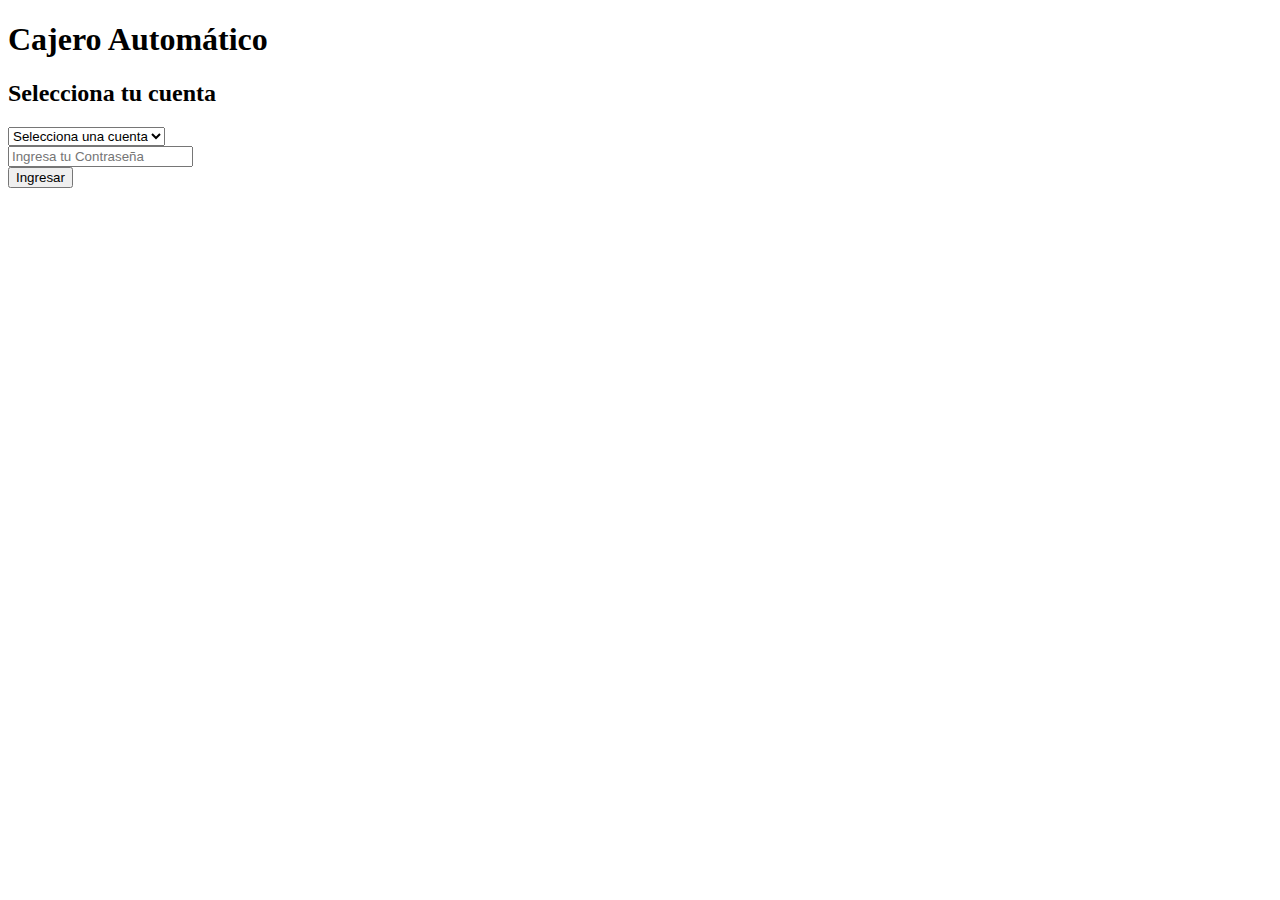
==== cajero/index.html @ f2054f60 "make all the structure fot the ATM" ====
<!DOCTYPE html>
<html lang="en">
  <head>
    <meta charset="UTF-8" />
    <meta name="viewport" content="width=device-width, initial-scale=1.0" />
    <title>Cajero Automatico</title>
    <link rel="stylesheet" href="./styles.css" />
  </head>
  <body>
    <main id="app">
      <h1>Cajero Automático</h1>
      <section id="login-screen">
        <h2>Selecciona tu cuenta</h2>
        <select id="acount-select">
          <option value="" selected disabled>Selecciona una cuenta</option>
          <option value="0">Mali</option>
          <option value="1">Gera</option>
          <option value="2">Maui</option>
        </select>
        <br />
        <input
          type="password"
          id="password"
          placeholder="Ingresa tu Contraseña"
        />
        <br />
        <button onclick="login()">Ingresar</button>
        <p id="login-error" class="error"></p>
      </section>
      <section id="atm-screen" style="display: none">
        <h2>Bienvenido, <span id="user-name"></span></h2>
        <button onclick="checkBalance()">Consultar Saldo</button>
        <button onclick="deposit()">Ingresar Monto</button>
        <button onclick="withdraw()">Retirar Monto</button>
        <button onclick="logout()">Cerrar Sesion</button>
        <p id="atm-message"></p>
        <article id="transaction-screen" style="display: none;">
            <input type="number" id="amount" placeholder="Monto">
            <br>
            <button id="confirm-button" onclick="confirmTransaction()">Confirmar</button>
        </article>
      </section>
    </main>
    <script src="./script.js"></script>
  </body>
</html>
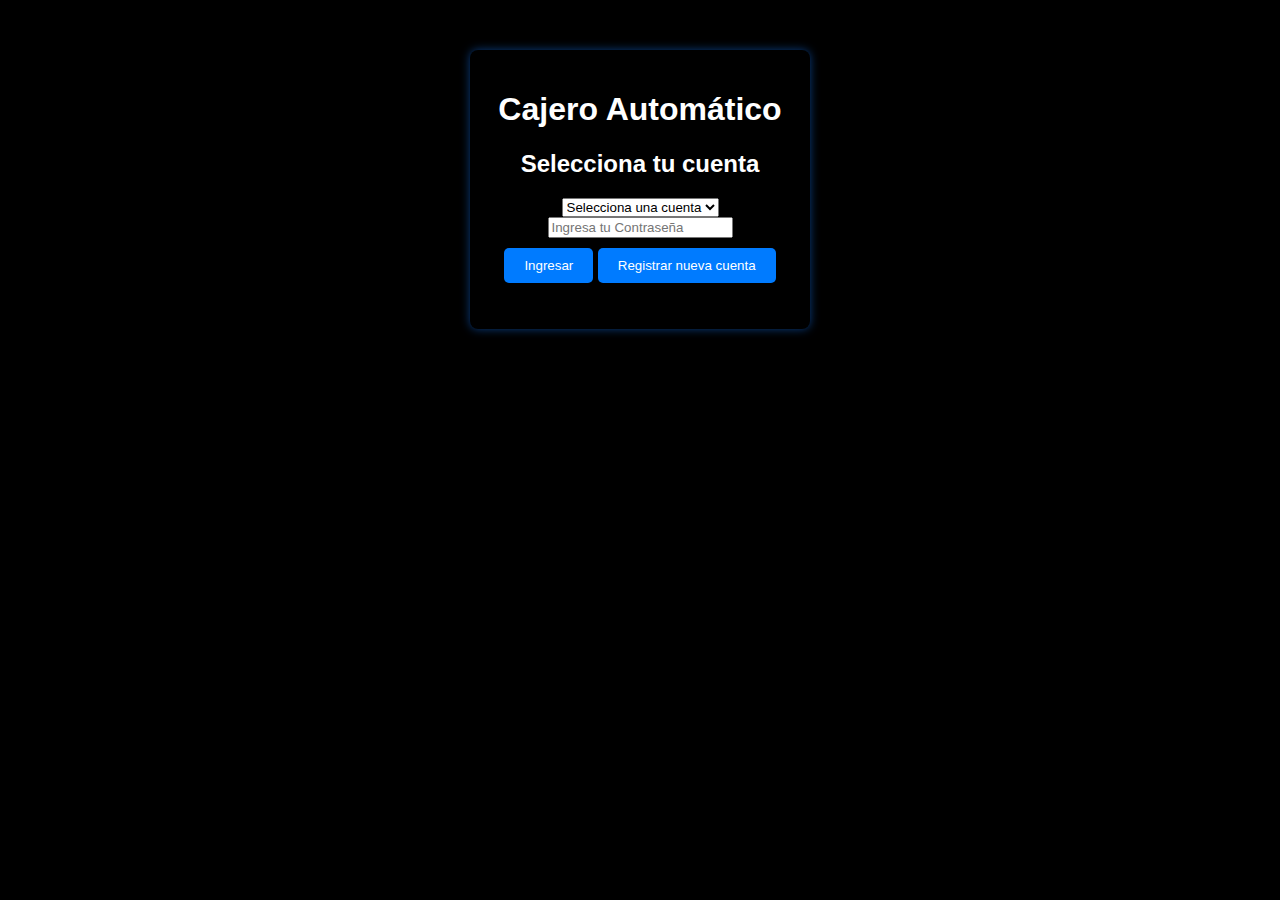
==== commit 4e27a3af: "add the logic for the ATM works, check account, deposite and retire a value and can register new use" ====
--- a/cajero/index.html
+++ b/cajero/index.html
@@ -11,7 +11,7 @@
       <h1>Cajero Automático</h1>
       <section id="login-screen">
         <h2>Selecciona tu cuenta</h2>
-        <select id="acount-select">
+        <select id="account-select">
           <option value="" selected disabled>Selecciona una cuenta</option>
           <option value="0">Mali</option>
           <option value="1">Gera</option>
@@ -25,6 +25,7 @@
         />
         <br />
         <button onclick="login()">Ingresar</button>
+        <button onclick="toggleRegister()">Registrar nueva cuenta</button>
         <p id="login-error" class="error"></p>
       </section>
       <section id="atm-screen" style="display: none">
@@ -40,6 +41,15 @@
             <button id="confirm-button" onclick="confirmTransaction()">Confirmar</button>
         </article>
       </section>
+      <section id="register-screen" style="display: none;">
+        <h2>Registrar Nueva Cuenta</h2>
+        <input type="text" id="new-user" placeholder="Nombre">
+        <br>
+        <input type="password" id="new-password" placeholder="Contraseña">
+        <br>
+        <button onclick="register()">Registrar</button>
+        <p id="register-error" class="error"></p>
+      </section>
     </main>
     <script src="./script.js"></script>
   </body>
--- a/cajero/styles.css
+++ b/cajero/styles.css
@@ -0,0 +1,34 @@
+body {
+    font-family: Arial, sans-serif;
+    text-align: center;
+    background-color: #000000;
+}
+
+#app {
+    margin: 50px auto;
+    padding: 20px;
+    background-color: rgb(0, 0, 0);
+    box-shadow: 0 0 10px rgba(16, 94, 197, 0.651);
+    max-width: 300px;
+    border-radius: 8px;
+    color: white;
+}
+
+.error {
+    color: red;
+}
+
+button {
+    margin: 10px 0;
+    padding: 10px 20px;
+    border: none;
+    background-color: #007bff;
+    color: white;
+    cursor: pointer;
+    border-radius: 5px;
+    transition: background .2s ease-in-out;
+}
+
+button:hover {
+    background: #0056b3;
+}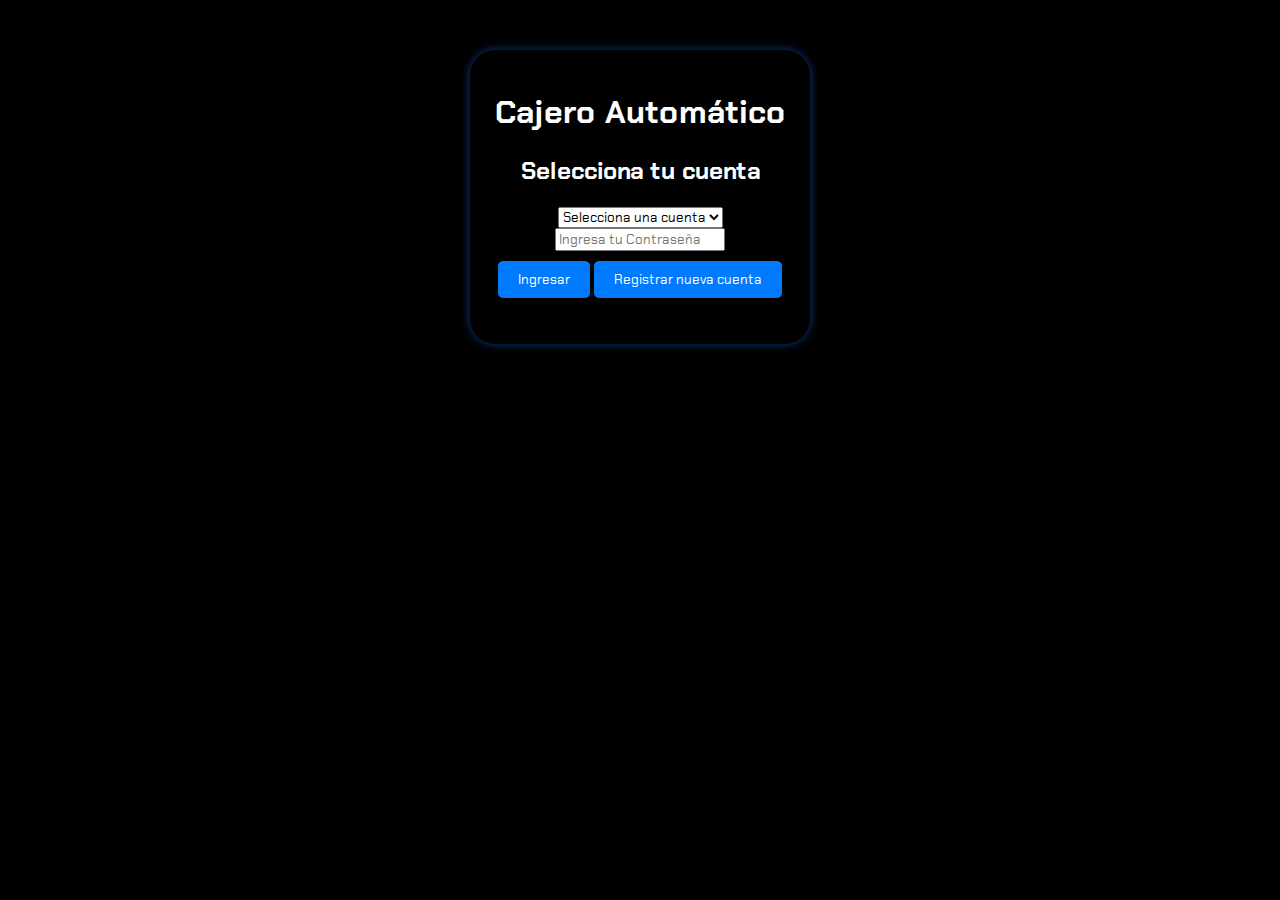
==== commit 5637cb69: "change the style of the butttons and inputs" ====
--- a/cajero/index.html
+++ b/cajero/index.html
@@ -41,16 +41,16 @@
             <button id="confirm-button" onclick="confirmTransaction()">Confirmar</button>
         </article>
       </section>
-      <section id="register-screen" style="display: none;">
-        <h2>Registrar Nueva Cuenta</h2>
-        <input type="text" id="new-user" placeholder="Nombre">
-        <br>
-        <input type="password" id="new-password" placeholder="Contraseña">
-        <br>
-        <button onclick="register()">Registrar</button>
-        <p id="register-error" class="error"></p>
-      </section>
     </main>
+    <section id="register-screen" style="display: none;">
+      <h2>Registrar Nueva Cuenta</h2>
+      <input type="text" id="new-user" placeholder="Nombre">
+      <br>
+      <input type="password" id="new-password" placeholder="Contraseña">
+      <br>
+      <button onclick="register()">Registrar</button>
+      <p id="register-error" class="error"></p>
+    </section>
     <script src="./script.js"></script>
   </body>
 </html>
--- a/cajero/styles.css
+++ b/cajero/styles.css
@@ -1,5 +1,8 @@
+@import url('https://fonts.googleapis.com/css2?family=Chakra+Petch:ital,wght@0,300;0,400;0,500;0,600;0,700;1,300;1,400;1,500;1,600;1,700&display=swap');
+
+
 body {
-    font-family: Arial, sans-serif;
+    font-family:"Chakra Petch", sans-serif;
     text-align: center;
     background-color: #000000;
 }
@@ -10,8 +13,22 @@
     background-color: rgb(0, 0, 0);
     box-shadow: 0 0 10px rgba(16, 94, 197, 0.651);
     max-width: 300px;
-    border-radius: 8px;
+    border-radius: 25px;
     color: white;
+}
+
+#register-screen{
+    margin: 50px auto;
+    padding: 20px;
+    background-color: rgb(0, 0, 0);
+    box-shadow: 0 0 10px rgba(16, 197, 55, 0.651);
+    max-width: 300px;
+    border-radius: 25px;
+    color: white;
+}
+
+#atm-screen p{
+    color: #15b300;
 }
 
 .error {
@@ -19,6 +36,7 @@
 }
 
 button {
+    font-family:"Chakra Petch", sans-serif;
     margin: 10px 0;
     padding: 10px 20px;
     border: none;
@@ -29,6 +47,18 @@
     transition: background .2s ease-in-out;
 }
 
-button:hover {
-    background: #0056b3;
+button:hover{
+    background: #15b300;
+}
+
+button:focus{
+    background: #15b300;
+}
+
+input{
+    font-family:"Chakra Petch", sans-serif;
+}
+
+select{
+    font-family:"Chakra Petch", sans-serif;
 }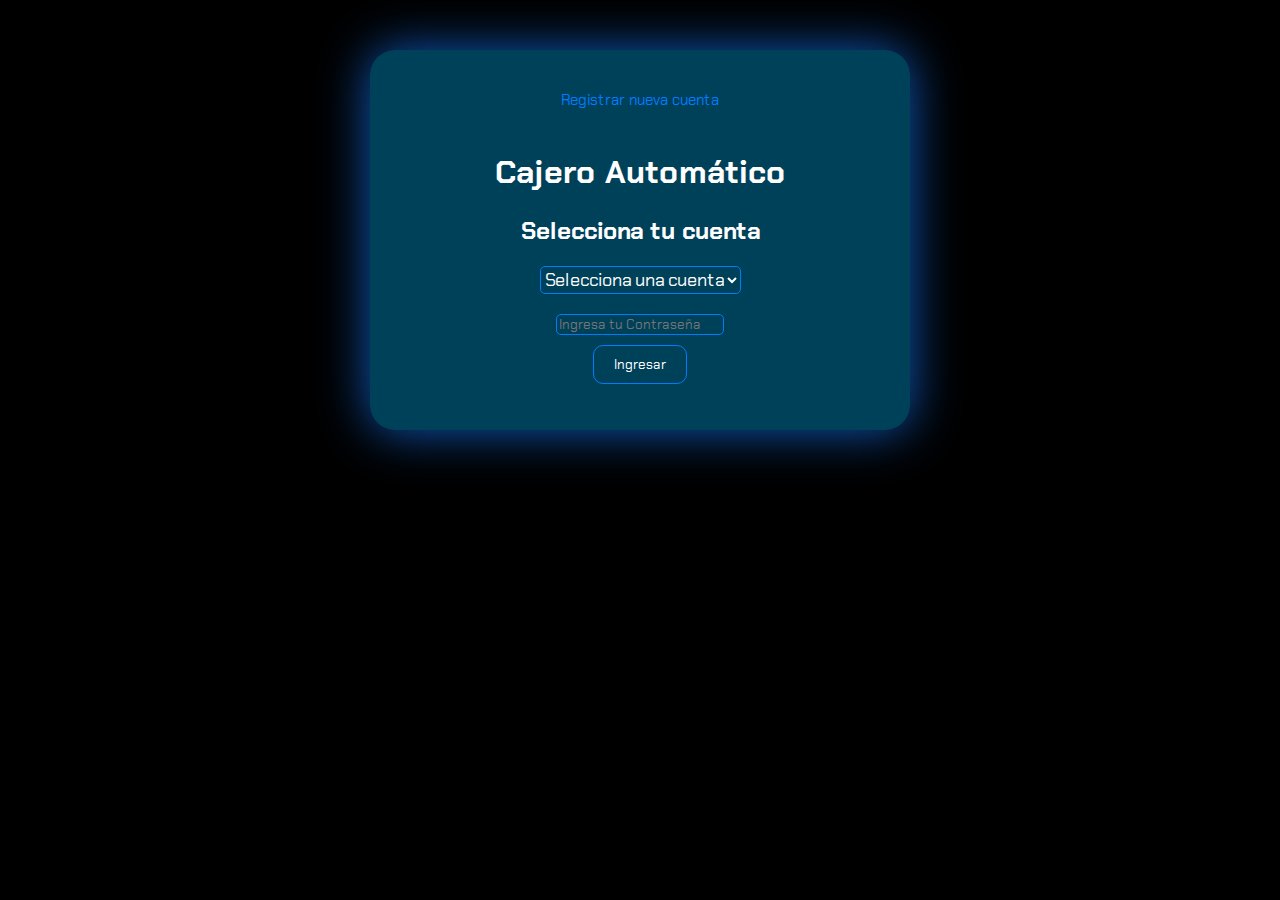
==== commit f7821409: "change some styles in the main section" ====
--- a/cajero/index.html
+++ b/cajero/index.html
@@ -8,6 +8,9 @@
   </head>
   <body>
     <main id="app">
+      <header class="menu">
+        <button class="toggle" onclick="toggleRegister()">Registrar nueva cuenta</button>
+      </header>
       <h1>Cajero Automático</h1>
       <section id="login-screen">
         <h2>Selecciona tu cuenta</h2>
@@ -25,7 +28,6 @@
         />
         <br />
         <button onclick="login()">Ingresar</button>
-        <button onclick="toggleRegister()">Registrar nueva cuenta</button>
         <p id="login-error" class="error"></p>
       </section>
       <section id="atm-screen" style="display: none">
--- a/cajero/styles.css
+++ b/cajero/styles.css
@@ -10,9 +10,9 @@
 #app {
     margin: 50px auto;
     padding: 20px;
-    background-color: rgb(0, 0, 0);
-    box-shadow: 0 0 10px rgba(16, 94, 197, 0.651);
-    max-width: 300px;
+    background-color: rgba(0, 181, 253, 0.356);
+    box-shadow: 0 0 50px rgba(16, 94, 197, 0.979);
+    max-width: 500px;
     border-radius: 25px;
     color: white;
 }
@@ -20,13 +20,18 @@
 #register-screen{
     margin: 50px auto;
     padding: 20px;
-    background-color: rgb(0, 0, 0);
-    box-shadow: 0 0 10px rgba(16, 197, 55, 0.651);
+    background-color: rgba(0, 181, 253, 0.356);
+    box-shadow: 0 0 50px rgba(16, 94, 197, 0.979);
     max-width: 300px;
     border-radius: 25px;
     color: white;
 }
-
+#atm-screen {
+    margin: 0 auto;
+    flex-wrap: wrap;
+    flex-direction: column;
+    width: 300px;
+}
 #atm-screen p{
     color: #15b300;
 }
@@ -39,26 +44,54 @@
     font-family:"Chakra Petch", sans-serif;
     margin: 10px 0;
     padding: 10px 20px;
-    border: none;
-    background-color: #007bff;
+    border: 1px solid #007bff ;
+    background-color: unset;
     color: white;
     cursor: pointer;
-    border-radius: 5px;
-    transition: background .2s ease-in-out;
+    border-radius: 10px;
+    transition: all .3s ease-in-out;
 }
 
 button:hover{
-    background: #15b300;
+    border:1px solid #15b300;
+    transform: scale(1.1);
 }
 
-button:focus{
-    background: #15b300;
-}
+
 
 input{
     font-family:"Chakra Petch", sans-serif;
+    background: unset;
+    color: whitesmoke;
+    border: 1px solid #007bff ;
+    border-radius: 5px;
+    margin-top: 10px;
 }
 
 select{
     font-family:"Chakra Petch", sans-serif;
+    background: unset;
+    color: white;
+    border: 1px solid #007bff  ;
+    border-radius: 5px;
+    margin-bottom: 10px;
+    font-size: 18px;
+}
+
+option{
+    background: black;
+}
+
+.toggle{
+    background: unset;
+    color: #007bff;
+    font-size: 15px;
+    transition: all .3s ease-in-out;
+    border: unset;
+
+    &:hover{
+        background: unset;
+        color: #15b300;
+        border: unset;
+    }
 }